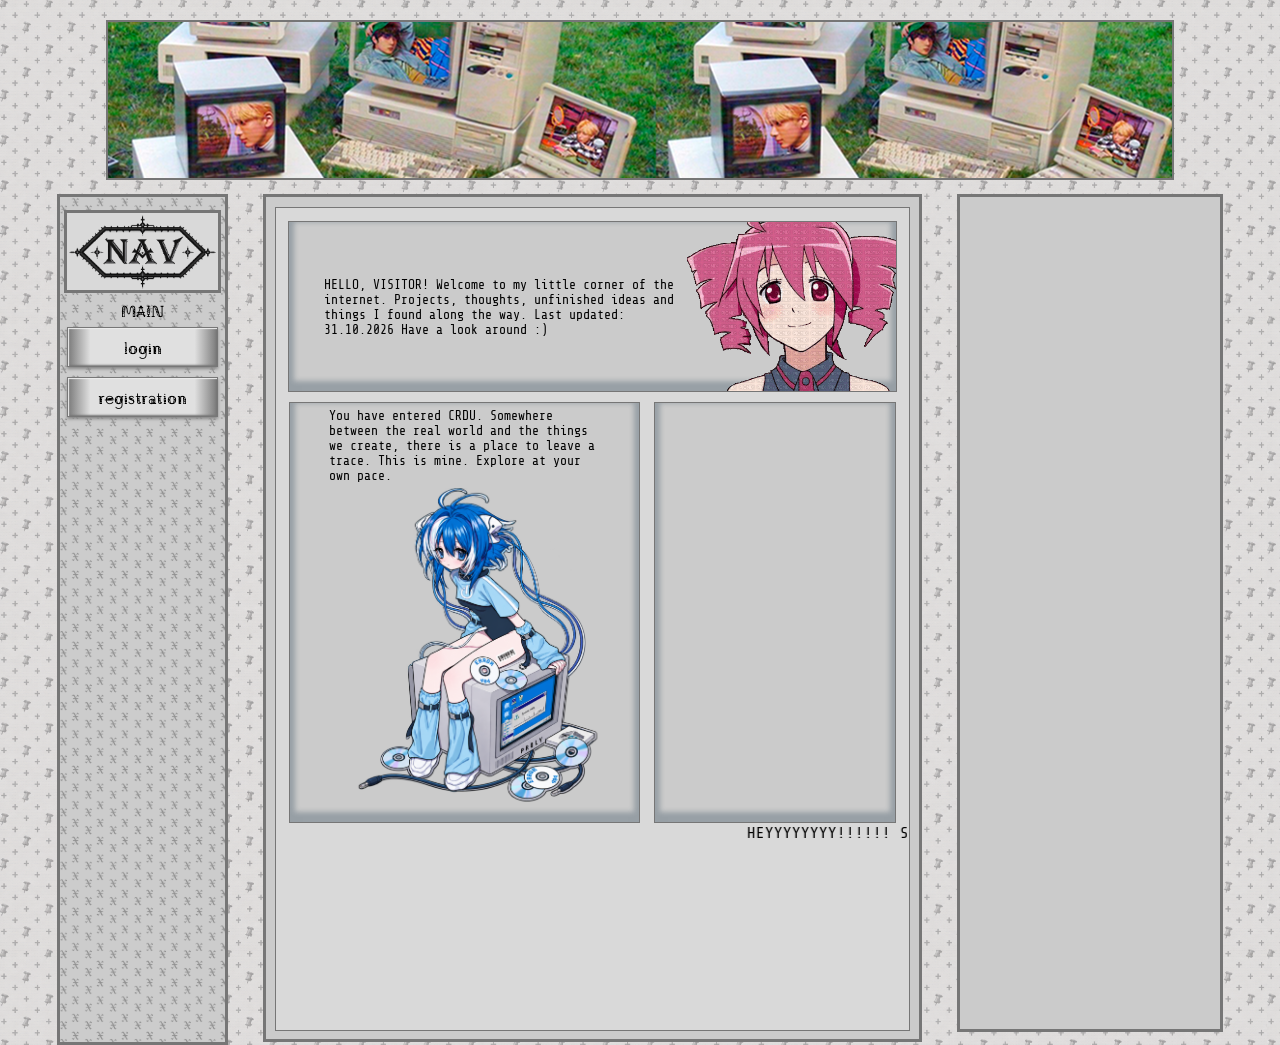
==== wwwroot/index.html @ 463dcec6 "one" ====
<!DOCTYPE html>
<html lang="ru">
<head>
    <meta charset="UTF-8">
    <meta name="viewport" content="width=device-width, initial-scale=1.0">
    <link rel="stylesheet" href="css/style.css">
    <title>Welcome My CRDU</title>

    <link rel="apple-touch-icon" sizes="180x180" href="/icons/apple-touch-icon.png">
    <link rel="icon" type="image/png" sizes="32x32" href="/icons/favicon-32x32.png">
    <link rel="icon" type="image/png" sizes="16x16" href="/icons/favicon-16x16.png">
    <link rel="manifest" href="/icons/site.webmanifest">
</head>
<body>
    <div class="banner">
        <img src="img/banner 1.png" alt="Banner Image">
    </div>

    <section class="section-main">
        <nav>
            <div class="img-nav"></div>
            <h4 class="section-main__h4">MAIN</h4>
            <a href="login" class="nav-button">login</a>
            <a href="registration" class="nav-button">registration</a>
        </nav> 
        
        <div class="content">
            <div class="content-content">
                <div class="content-content__one">
                    <div class="content-content__one-text">
                        <p class="p-content">
                            HELLO, VISITOR!
                            Welcome to my little corner of the internet.
                            Projects, thoughts, unfinished ideas
                            and things I found along the way.
                            Last updated: 31.10.2026
                            Have a look around :)
                        </p>
                    </div>
                    <div class="content-content__one-image">
                    </div>
                </div>

                <div class="content-content__two">
                    <div class="content-content__two-one">
                        <p class="p-content content-content__two-one-p">
                            You have entered CRDU.
                            Somewhere between the real world
                            and the things we create,
                            there is a place to leave a trace.
                            This is mine.
                            Explore at your own pace.
                        </p>
                        <div class="content-content__two-one-image">

                        </div>
                    </div>
                    <div class="content-content__two-two">

                    </div>
                </div>

                <marquee direction="left" scrollamount="10" >
                    HEYYYYYYYY!!!!!! Since this is just a CRUD website, idk what else to add :3 ............... pleeeeease hire meeeee .·´¯(>▂<)´¯·.
                </marquee>
            </div>
        </div>
        
        <div class="givean">
    
        </div>
        
    </section>
</body>
</html>
---- wwwroot/css/style.css ----
@font-face 
{
    font-family: 'AguDisplay';
    src: url('../fonts/AguDisplay-Regular-VariableFont_MORF.ttf') format('truetype');
    font-weight: 100 900;
    font-style: normal;
}

@font-face 
{
    font-family: 'ShareTechMono';
    src: url('../fonts/ShareTechMono-Regular.ttf') format('truetype');
    font-weight: 100 900;
    font-style: normal;
}

body 
{
    margin: 20px 0 0 0;
    padding: 0;

    display: flex;
    flex-direction: column;
    align-items: center;

    background-image: url('../img/body.png');
    background-size: 33%;
}

a
{
    color: black;
    text-decoration: none;
}

.p-content
{
    font-family: 'ShareTechMono', sans-serif;
    font-size: 13px;
    margin: 0;
    padding: 0;
}

.nav-button 
{
    display: flex;
    align-items: center;
    justify-content: center;

    width: 151px;
    height: 40px;

    background:
        linear-gradient(
            90deg,
            #7A7A7A 0%,
            #E0E0E0 15%,
            #E0E0E0 85%,
            #7A7A7A 100%
        );

    border: 1px solid #777;

    box-shadow:
        inset 1px 1px 1px #eee,
        inset -1px -1px 2px #777,
        0 2px 3px #888;

    box-sizing: border-box;
    cursor: pointer;

    font-family: 'AguDisplay', sans-serif;

    margin-bottom: 10px;
}

.nav-button:hover 
{
    background:
        linear-gradient(
            90deg,
            #888 0%,
            #c9c9c9 10%,
            #eee 50%,
            #c9c9c9 90%,
            #888 100%
        );
}

.nav-button:active 
{
    box-shadow:
        inset 2px 2px 4px #777,
        inset -1px -1px 2px #eee;
}

.banner
{
    margin-bottom: 10px;
}

.section-main
{
    display: flex;
    
}

nav
{
    width: 165px;
    height: 832px;
    background-image: url('../img/x.png');
    background-size: 15%;
    margin-right: 35px;
    border: #767676 solid;
    display: flex;
    flex-direction: column;
    align-items: center;
    padding-top: 13px;
}
.img-nav
{
    background-image: url('../img/nav.png');
    background-color: #D9D9D9;
    background-size: cover;
    width: 151px;
    height: 77px;
    border: #767676 solid;
    margin-bottom: 5px;
}
.section-main__h4
{
    font-family: 'AguDisplay', sans-serif;
    margin: 0;
    margin-bottom: 5px;
}


.content
{
    width: 653px;
    height: 832px;
    background-color: #CBCBCB;
    background-size: 15%;
    margin-right: 35px;
    border: #767676 solid;
    display: flex;
    justify-content: center;
    padding-top: 10px;
}
.content-content
{
    width: 633px;
    height: 809px;
    background-color: #D9D9D9;
    border: #767676 solid 1px;
    display: flex;
    flex-direction: column;
    align-items: center;
    padding-top: 13px;
}
.content-content__one
{
    width: 607px;
    height: 169px;
    background-color: #CBCBCB;
    border: #767676 solid 1px;
    
    box-shadow: 5px -5px 5px 0px rgba(34, 60, 80, 0.3) inset;
    box-shadow: 0px -5px 5px 5px rgba(34, 60, 80, 0.3) inset;

    display: flex;
    margin-bottom: 10px
}
.content-content__one-image
{
    width: 225px;
    height: 169px;

    background-image: url('../img/harry.gif');
    background-size: cover;
}
.content-content__one-text
{
    width: 382px;
    height: 169px;
    display: flex;
    align-items: center;
    padding-left: 35px;
}

.givean
{
    width: 260px;
    height: 832px;
    background-color: #CBCBCB;
    background-size: 15%;
    border: #767676 solid;
}

.content-content__two
{
    width: 607px;
    display: flex;
}
.content-content__two-one
{
    width: 351px;
    height: 419px;
    background-color: #CBCBCB;
    border: #767676 solid 1px;
    
    box-shadow: 5px -5px 5px 0px rgba(34, 60, 80, 0.3) inset;
    box-shadow: 0px -5px 5px 5px rgba(34, 60, 80, 0.3) inset;

    margin-right: 14px;
    
    display: flex;
    flex-direction: column;
    align-items: center;
    justify-content: space-evenly;
}

.content-content__two-two
{
    width: 242px;
    height: 419px;
    background-color: #CBCBCB;
    border: #767676 solid 1px;
    
    box-shadow: 5px -5px 5px 0px rgba(34, 60, 80, 0.3) inset;
    box-shadow: 0px -5px 5px 5px rgba(34, 60, 80, 0.3) inset;

}

.content-content__two-one-image
{
    width: 280px;
    height: 329px;

    background-image: url('../img/тян.png');
    background-size: cover;
}
.content-content__two-one-p
{
    width: 270px;
}

marquee
{
    font-family: 'ShareTechMono', sans-serif;
}
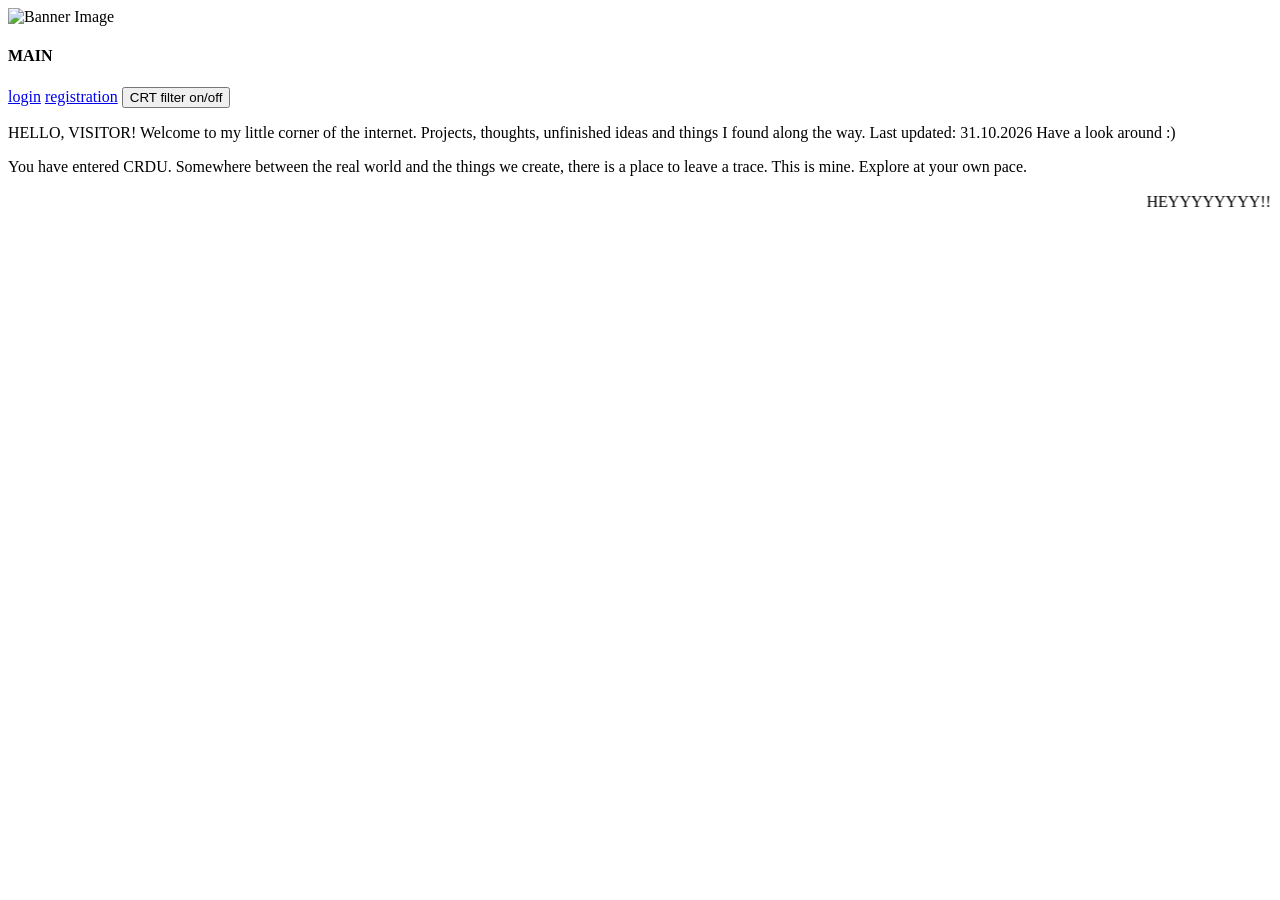
==== commit a853eba7: "two" ====
--- a/wwwroot/index.html
+++ b/wwwroot/index.html
@@ -3,30 +3,34 @@
 <head>
     <meta charset="UTF-8">
     <meta name="viewport" content="width=device-width, initial-scale=1.0">
-    <link rel="stylesheet" href="css/style.css">
+    <link rel="stylesheet" href="/css/style.css">
     <title>Welcome My CRDU</title>
 
-    <link rel="apple-touch-icon" sizes="180x180" href="/icons/apple-touch-icon.png">
+    <link rel="icon" href="/icons/favicon.ico" sizes="any">
     <link rel="icon" type="image/png" sizes="32x32" href="/icons/favicon-32x32.png">
     <link rel="icon" type="image/png" sizes="16x16" href="/icons/favicon-16x16.png">
+    <link rel="apple-touch-icon" sizes="180x180" href="/icons/apple-touch-icon.png">
     <link rel="manifest" href="/icons/site.webmanifest">
 </head>
 <body>
+    <div class="crt"></div>
     <div class="banner">
-        <img src="img/banner 1.png" alt="Banner Image">
+        <img src="/img/banner 1.png" alt="Banner Image">
     </div>
 
     <section class="section-main">
-        <nav>
+        <nav class="panel panel--frame col">
             <div class="img-nav"></div>
             <h4 class="section-main__h4">MAIN</h4>
-            <a href="login" class="nav-button">login</a>
-            <a href="registration" class="nav-button">registration</a>
-        </nav> 
-        
-        <div class="content">
-            <div class="content-content">
-                <div class="content-content__one">
+            <a href="/login" class="nav-button">login</a>
+            <a href="/register" class="nav-button">registration</a>
+            <button id="crt-toggle" class="nav-button" type="button">CRT filter on/off</button>
+        </nav>
+
+        <div class="content panel panel--frame">
+            <div class="content-content panel panel--light col">
+
+                <div class="content-content__one panel panel--inset row">
                     <div class="content-content__one-text">
                         <p class="p-content">
                             HELLO, VISITOR!
@@ -37,12 +41,11 @@
                             Have a look around :)
                         </p>
                     </div>
-                    <div class="content-content__one-image">
-                    </div>
+                    <div class="content-content__one-image"></div>
                 </div>
 
-                <div class="content-content__two">
-                    <div class="content-content__two-one">
+                <div class="content-content__two row">
+                    <div class="content-content__two-one panel panel--inset col">
                         <p class="p-content content-content__two-one-p">
                             You have entered CRDU.
                             Somewhere between the real world
@@ -51,25 +54,38 @@
                             This is mine.
                             Explore at your own pace.
                         </p>
-                        <div class="content-content__two-one-image">
-
-                        </div>
+                        <div class="content-content__two-one-image"></div>
                     </div>
-                    <div class="content-content__two-two">
-
-                    </div>
+                    <div class="content-content__two-two panel panel--inset"></div>
                 </div>
 
-                <marquee direction="left" scrollamount="10" >
+                <marquee direction="left" scrollamount="10">
                     HEYYYYYYYY!!!!!! Since this is just a CRUD website, idk what else to add :3 ............... pleeeeease hire meeeee .·´¯(>▂<)´¯·.
                 </marquee>
+
             </div>
         </div>
-        
-        <div class="givean">
-    
-        </div>
-        
+
+        <div class="givean panel panel--frame"></div>
     </section>
 </body>
+
+<script>
+    const body = document.body;
+    const button = document.getElementById("crt-toggle");
+
+    // по умолчанию включено; запоминаем выбор между страницами
+    let enabled = true;
+    try { enabled = localStorage.getItem("crt") !== "off"; } catch { }
+
+    body.classList.toggle("crt-on", enabled);
+
+    button.addEventListener("click", () =>
+    {
+        enabled = !enabled;
+        body.classList.toggle("crt-on", enabled);
+        try { localStorage.setItem("crt", enabled ? "on" : "off"); } catch { }
+    });
+</script>
+
 </html>
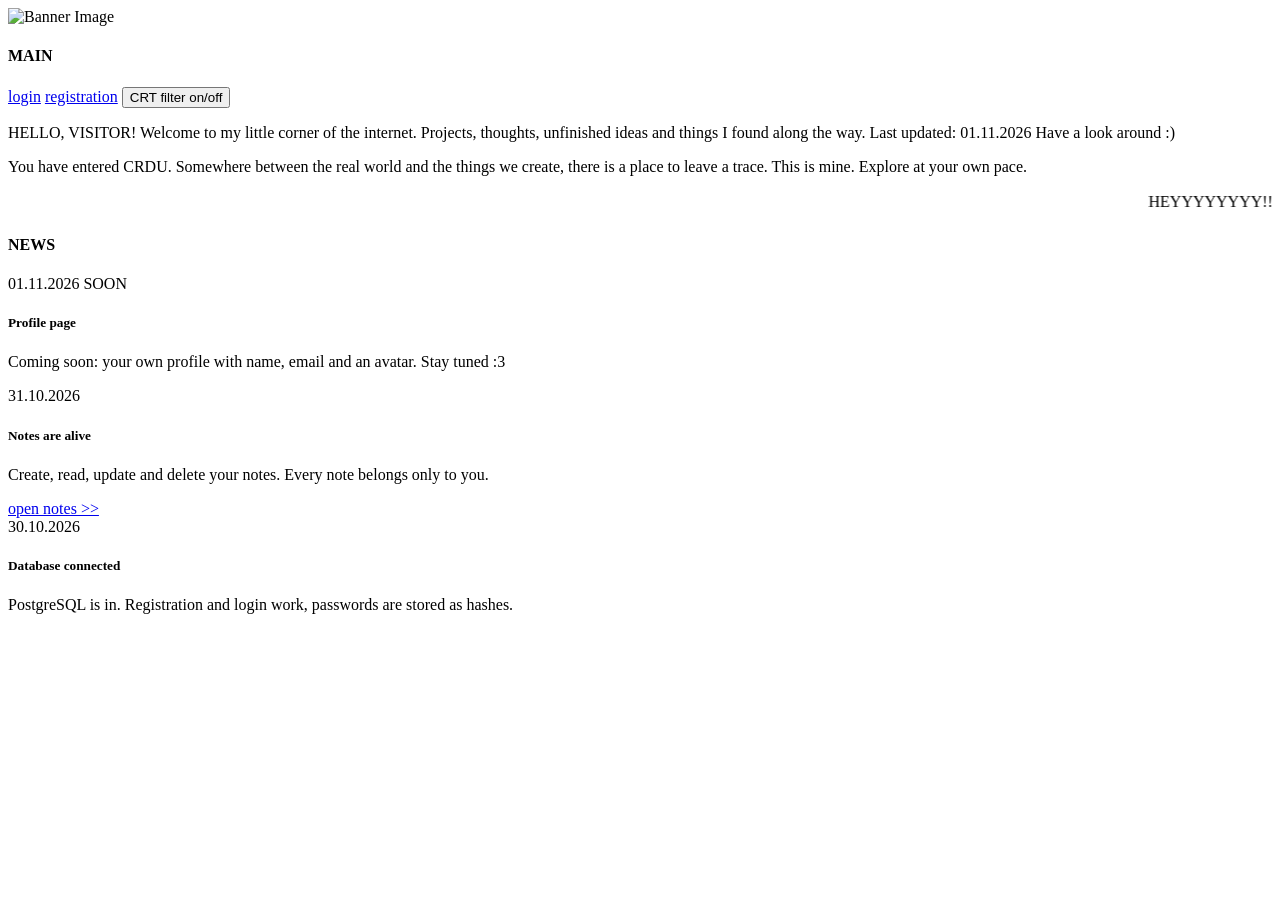
==== commit 1fc5ad77: "d" ====
--- a/wwwroot/index.html
+++ b/wwwroot/index.html
@@ -37,7 +37,7 @@
                             Welcome to my little corner of the internet.
                             Projects, thoughts, unfinished ideas
                             and things I found along the way.
-                            Last updated: 31.10.2026
+                            Last updated: 01.11.2026
                             Have a look around :)
                         </p>
                     </div>
@@ -66,7 +66,44 @@
             </div>
         </div>
 
-        <div class="givean panel panel--frame"></div>
+        <aside class="givean panel panel--frame">
+            <h4 class="section-main__h4">NEWS</h4>
+
+            <article class="news-item panel panel--inset">
+                <div class="news-item__top">
+                    <span class="news-item__date">01.11.2026</span>
+                    <span class="news-item__badge">SOON</span>
+                </div>
+                <h5 class="news-item__title">Profile page</h5>
+                <p class="news-item__text">
+                    Coming soon: your own profile with name, email and an avatar.
+                    Stay tuned :3
+                </p>
+            </article>
+
+            <article class="news-item panel panel--inset">
+                <div class="news-item__top">
+                    <span class="news-item__date">31.10.2026</span>
+                </div>
+                <h5 class="news-item__title">Notes are alive</h5>
+                <p class="news-item__text">
+                    Create, read, update and delete your notes.
+                    Every note belongs only to you.
+                </p>
+                <a href="/notes" class="news-item__link">open notes &gt;&gt;</a>
+            </article>
+
+            <article class="news-item panel panel--inset">
+                <div class="news-item__top">
+                    <span class="news-item__date">30.10.2026</span>
+                </div>
+                <h5 class="news-item__title">Database connected</h5>
+                <p class="news-item__text">
+                    PostgreSQL is in. Registration and login work,
+                    passwords are stored as hashes.
+                </p>
+            </article>
+        </aside>
     </section>
 </body>
 
